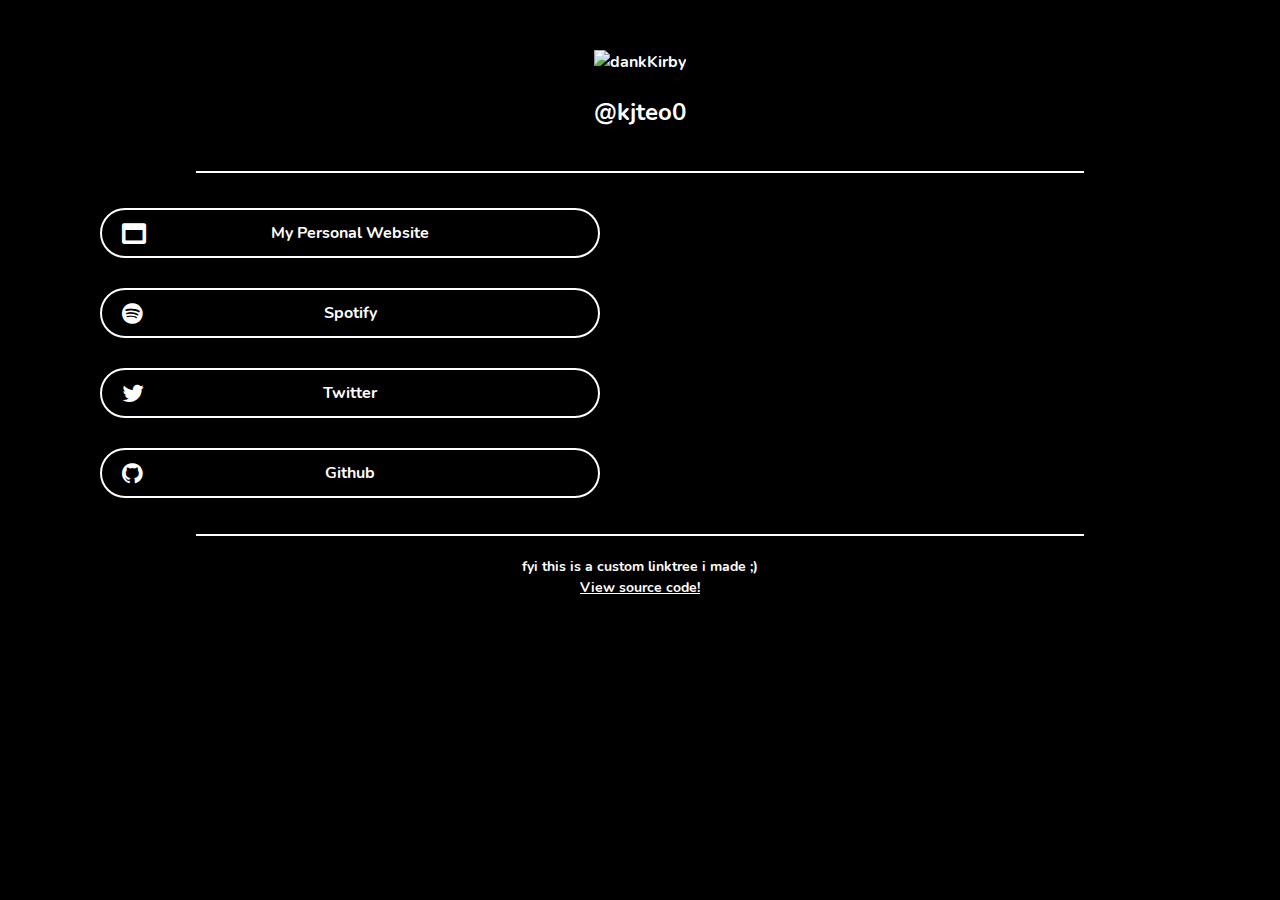
==== index.html @ a5b3925b "oops forgot to change the title lmao" ====
<html lang="en">
    <head>
        <meta charset="UTF-8">
        <meta http-equiv="X-UA-Compatible" content="IE=edge">
        <meta name="viewport" content="width=device-width, initial-scale=1.0">
        <link rel="stylesheet" href="https://maxcdn.bootstrapcdn.com/bootstrap/4.5.2/css/bootstrap.min.css">
        <link rel="stylesheet" href="https://cdnjs.cloudflare.com/ajax/libs/font-awesome/4.7.0/css/font-awesome.min.css">
        <link rel="stylesheet" href="style.css">
        <script src="https://ajax.googleapis.com/ajax/libs/jquery/3.5.1/jquery.min.js"></script>
		<script src="https://cdnjs.cloudflare.com/ajax/libs/popper.js/1.16.0/umd/popper.min.js"></script>
		<script src="https://maxcdn.bootstrapcdn.com/bootstrap/4.5.2/js/bootstrap.min.js"></script>
        <script src="./script.js"></script>    
        <title>Wassup!</title>
    </head>
    <body>
        <main class="container">
            <div class="d-flex flex-column">
                <img alt="dankKirby" class="m-auto" id="profile-pic" src="./profilePic.gif" alt="">
                <p id="account-name">@kjteo0</p>
                <hr>
                <button id="btn-website" class="link btn" data-href="https://pixelhypercube.github.io"><span class="span-icon"><i class="fa fa-window-maximize"></i></span>My Personal Website</button>
                <button id="btn-spotify" class="link btn" data-href="https://open.spotify.com/user/kjkj0903?si=GSbTzIf_QdysyrrbfoQuUg"><span class="span-icon"><i class="fa fa-spotify"></i></span>Spotify</button>
                <button id="btn-github" class="link btn" data-href="https://github.com/pixelhypercube"><span class="span-icon"><i class="fa fa-twitter"></i></span>Twitter</button>
                <button id="btn-github" class="link btn" data-href="https://github.com/pixelhypercube"><span class="span-icon"><i class="fa fa-github"></i></span>Github</button>
                <hr>
                <p id="desc">fyi this is a custom linktree i made ;)</p>
                <a id="link-source-code" href="https://github.com/pixelhypercube/linktree">View source code!</a>
            </div>
        </main>
    </body>
</html>
---- style.css ----
@font-face {
    font-family: Nunito;
    src: url("./Nunito-Bold.ttf");
}

body {
    background:rgb(0, 0, 0);
    font-family:Nunito;
    color:white;
    text-align: center;
}
main {
    margin-top:50px;
}
button.link {
    background-color:rgb(0, 0, 0);
    border:2px solid #ffffff;
    color:white;
    border-radius:1000px;
    margin:15px;
    height:50px;
    max-width:500px;
    position:relative;
}
button.link:hover {
    background-color:rgb(255, 255, 255);
    color:black;
    border:none;
}
button.link:active {
    background-color:rgb(255, 255, 255);
    color:black;
    border:none;
}
button.link:focus {
    background-color:rgb(255, 255, 255);
    color:black;
    border:none;
}
img#profile-pic {
    max-width:100px;
}
hr {
    border-bottom:2px solid white;
    height:0px;
    width:80%;
    margin:20px auto;
}
p#account-name {
    text-align:center;
    color:white;
    font-size:24px;
    margin:20px;
}
span.span-icon {
    left:20px;
    position:absolute;
    font-size:24px;
}
p#desc {
    margin:0;
    font-size:14px;
}
a#link-source-code {
    text-decoration:underline;
    color:white;
    font-size:14px;
}
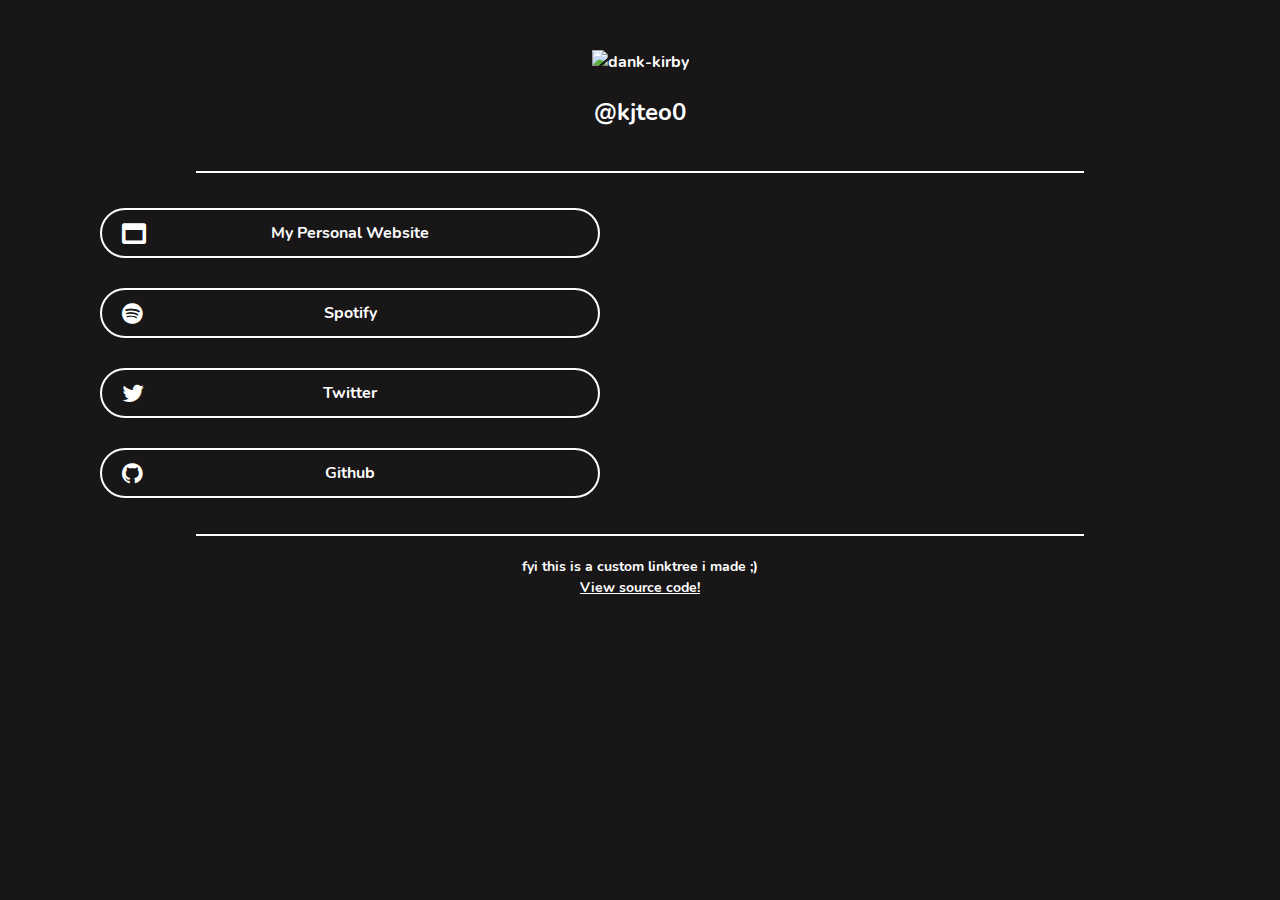
==== commit 0e4565a2: "Some minor changes here" ====
--- a/index.html
+++ b/index.html
@@ -15,7 +15,7 @@
     <body>
         <main class="container">
             <div class="d-flex flex-column">
-                <img alt="dankKirby" class="m-auto" id="profile-pic" src="./profilePic.gif" alt="">
+                <img alt="dank-kirby" class="m-auto" id="profile-pic" src="./profilePic.gif" alt="">
                 <p id="account-name">@kjteo0</p>
                 <hr>
                 <button id="btn-website" class="link btn" data-href="https://pixelhypercube.github.io"><span class="span-icon"><i class="fa fa-window-maximize"></i></span>My Personal Website</button>
--- a/style.css
+++ b/style.css
@@ -4,7 +4,7 @@
 }
 
 body {
-    background:rgb(0, 0, 0);
+    background:#181617;
     font-family:Nunito;
     color:white;
     text-align: center;
@@ -13,7 +13,7 @@
     margin-top:50px;
 }
 button.link {
-    background-color:rgb(0, 0, 0);
+    background:#181617;
     border:2px solid #ffffff;
     color:white;
     border-radius:1000px;
@@ -23,22 +23,22 @@
     position:relative;
 }
 button.link:hover {
-    background-color:rgb(255, 255, 255);
+    background:rgb(255, 255, 255);
     color:black;
     border:none;
 }
 button.link:active {
-    background-color:rgb(255, 255, 255);
+    background:rgb(255, 255, 255);
     color:black;
     border:none;
 }
 button.link:focus {
-    background-color:rgb(255, 255, 255);
+    background:rgb(255, 255, 255);
     color:black;
     border:none;
 }
 img#profile-pic {
-    max-width:100px;
+    max-width:125px;
 }
 hr {
     border-bottom:2px solid white;
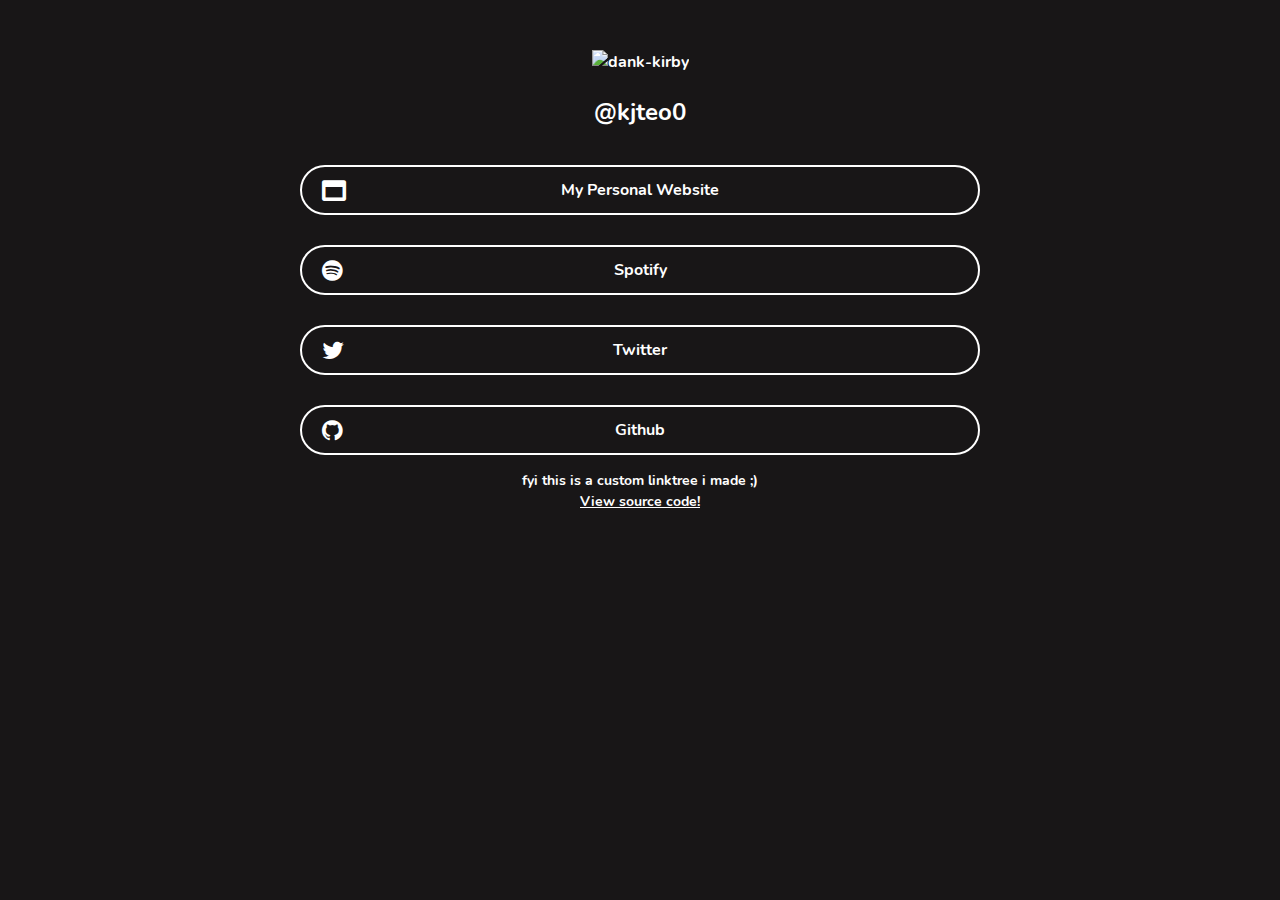
==== commit cf831d67: "minor changes again" ====
--- a/index.html
+++ b/index.html
@@ -17,15 +17,15 @@
             <div class="d-flex flex-column">
                 <img alt="dank-kirby" class="m-auto" id="profile-pic" src="./profilePic.gif" alt="">
                 <p id="account-name">@kjteo0</p>
-                <hr>
+                <!-- <hr> -->
                 <button id="btn-website" class="link btn" data-href="https://pixelhypercube.github.io"><span class="span-icon"><i class="fa fa-window-maximize"></i></span>My Personal Website</button>
                 <button id="btn-spotify" class="link btn" data-href="https://open.spotify.com/user/kjkj0903?si=GSbTzIf_QdysyrrbfoQuUg"><span class="span-icon"><i class="fa fa-spotify"></i></span>Spotify</button>
-                <button id="btn-github" class="link btn" data-href="https://github.com/pixelhypercube"><span class="span-icon"><i class="fa fa-twitter"></i></span>Twitter</button>
+                <button id="btn-github" class="link btn" data-href="https://mobile.twitter.com/kjteo0"><span class="span-icon"><i class="fa fa-twitter"></i></span>Twitter</button>
                 <button id="btn-github" class="link btn" data-href="https://github.com/pixelhypercube"><span class="span-icon"><i class="fa fa-github"></i></span>Github</button>
-                <hr>
+                <!-- <hr> -->
                 <p id="desc">fyi this is a custom linktree i made ;)</p>
                 <a id="link-source-code" href="https://github.com/pixelhypercube/linktree">View source code!</a>
             </div>
         </main>
     </body>
-</html>+</html>
--- a/style.css
+++ b/style.css
@@ -17,9 +17,10 @@
     border:2px solid #ffffff;
     color:white;
     border-radius:1000px;
-    margin:15px;
+    margin:15px auto;
     height:50px;
-    max-width:500px;
+    width:100%;
+    max-width:680px;
     position:relative;
 }
 button.link:hover {
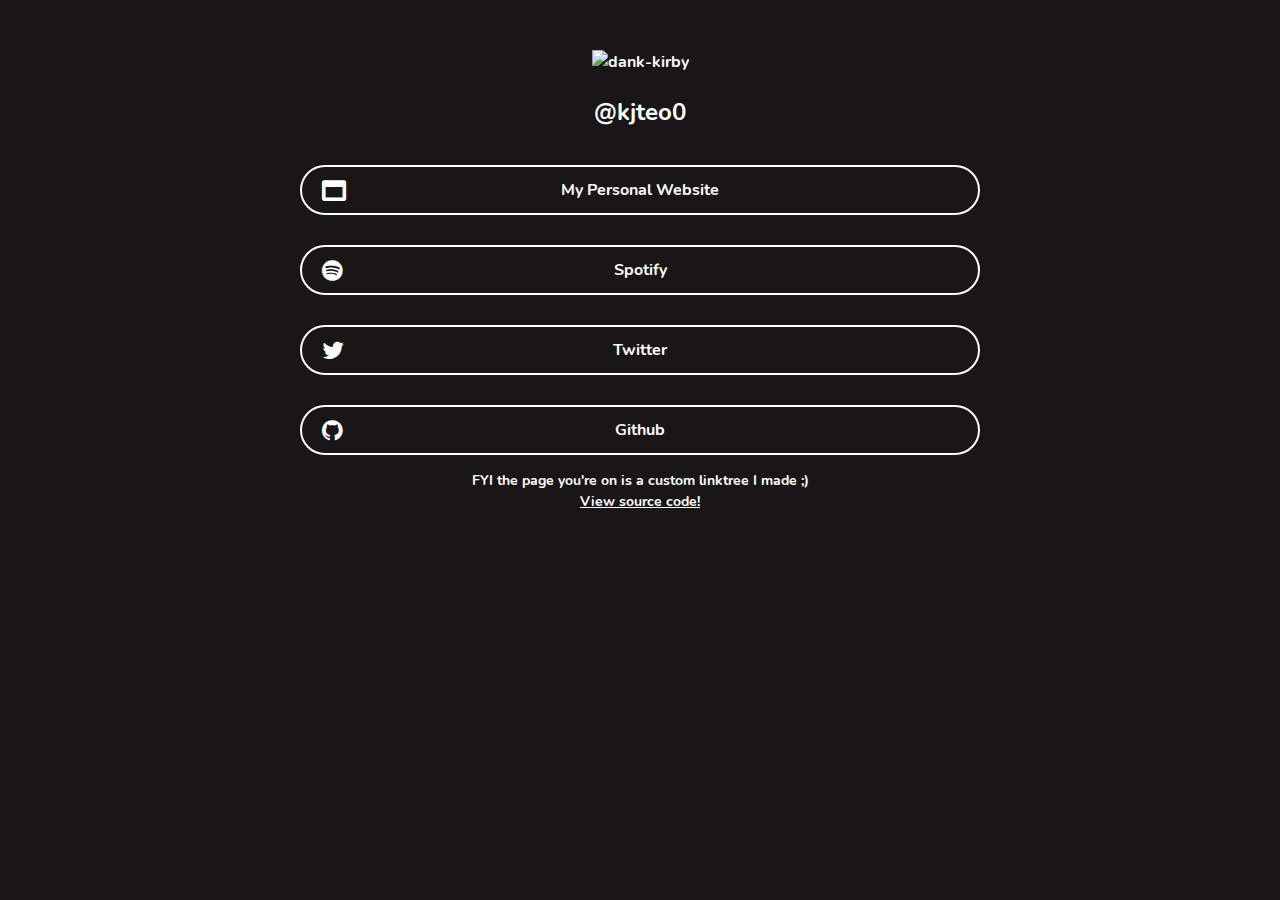
==== commit 6ffc46b6: "And that sentence below" ====
--- a/index.html
+++ b/index.html
@@ -23,9 +23,9 @@
                 <button id="btn-github" class="link btn" data-href="https://mobile.twitter.com/kjteo0"><span class="span-icon"><i class="fa fa-twitter"></i></span>Twitter</button>
                 <button id="btn-github" class="link btn" data-href="https://github.com/pixelhypercube"><span class="span-icon"><i class="fa fa-github"></i></span>Github</button>
                 <!-- <hr> -->
-                <p id="desc">fyi this is a custom linktree i made ;)</p>
+                <p id="desc">FYI the page you're on is a custom linktree I made ;)</p>
                 <a id="link-source-code" href="https://github.com/pixelhypercube/linktree">View source code!</a>
             </div>
         </main>
     </body>
-</html>
+</html>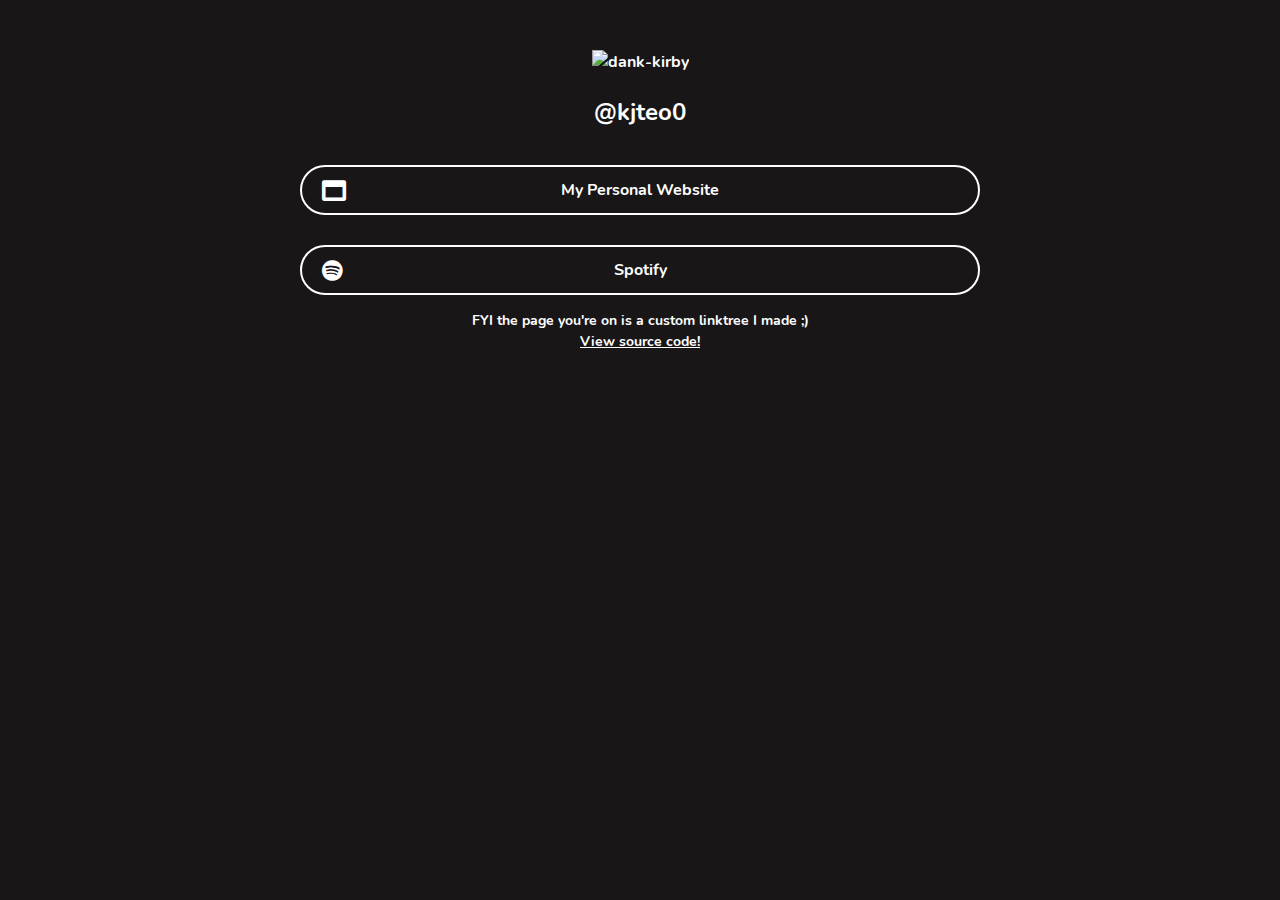
==== commit 6ac3589a: "Removed github links" ====
--- a/index.html
+++ b/index.html
@@ -11,6 +11,18 @@
 		<script src="https://maxcdn.bootstrapcdn.com/bootstrap/4.5.2/js/bootstrap.min.js"></script>
         <script src="./script.js"></script>    
         <title>Wassup!</title>
+        <!-- Global site tag (gtag.js) - Google Analytics -->
+        <script async src="https://www.googletagmanager.com/gtag/js?id=UA-172669196-1"></script>
+        <script>
+            window.dataLayer = window.dataLayer || [];
+
+            function gtag() {
+                dataLayer.push(arguments);
+            }
+            gtag('js', new Date());
+
+            gtag('config', 'UA-172669196-1');
+        </script>
     </head>
     <body>
         <main class="container">
@@ -20,8 +32,8 @@
                 <!-- <hr> -->
                 <button id="btn-website" class="link btn" data-href="https://pixelhypercube.github.io"><span class="span-icon"><i class="fa fa-window-maximize"></i></span>My Personal Website</button>
                 <button id="btn-spotify" class="link btn" data-href="https://open.spotify.com/user/kjkj0903?si=GSbTzIf_QdysyrrbfoQuUg"><span class="span-icon"><i class="fa fa-spotify"></i></span>Spotify</button>
-                <button id="btn-github" class="link btn" data-href="https://mobile.twitter.com/kjteo0"><span class="span-icon"><i class="fa fa-twitter"></i></span>Twitter</button>
-                <button id="btn-github" class="link btn" data-href="https://github.com/pixelhypercube"><span class="span-icon"><i class="fa fa-github"></i></span>Github</button>
+                <!-- <button id="btn-github" class="link btn" data-href="https://mobile.twitter.com/kjteo0"><span class="span-icon"><i class="fa fa-twitter"></i></span>Twitter</button>
+                <button id="btn-github" class="link btn" data-href="https://github.com/pixelhypercube"><span class="span-icon"><i class="fa fa-github"></i></span>Github</button> -->
                 <!-- <hr> -->
                 <p id="desc">FYI the page you're on is a custom linktree I made ;)</p>
                 <a id="link-source-code" href="https://github.com/pixelhypercube/linktree">View source code!</a>
